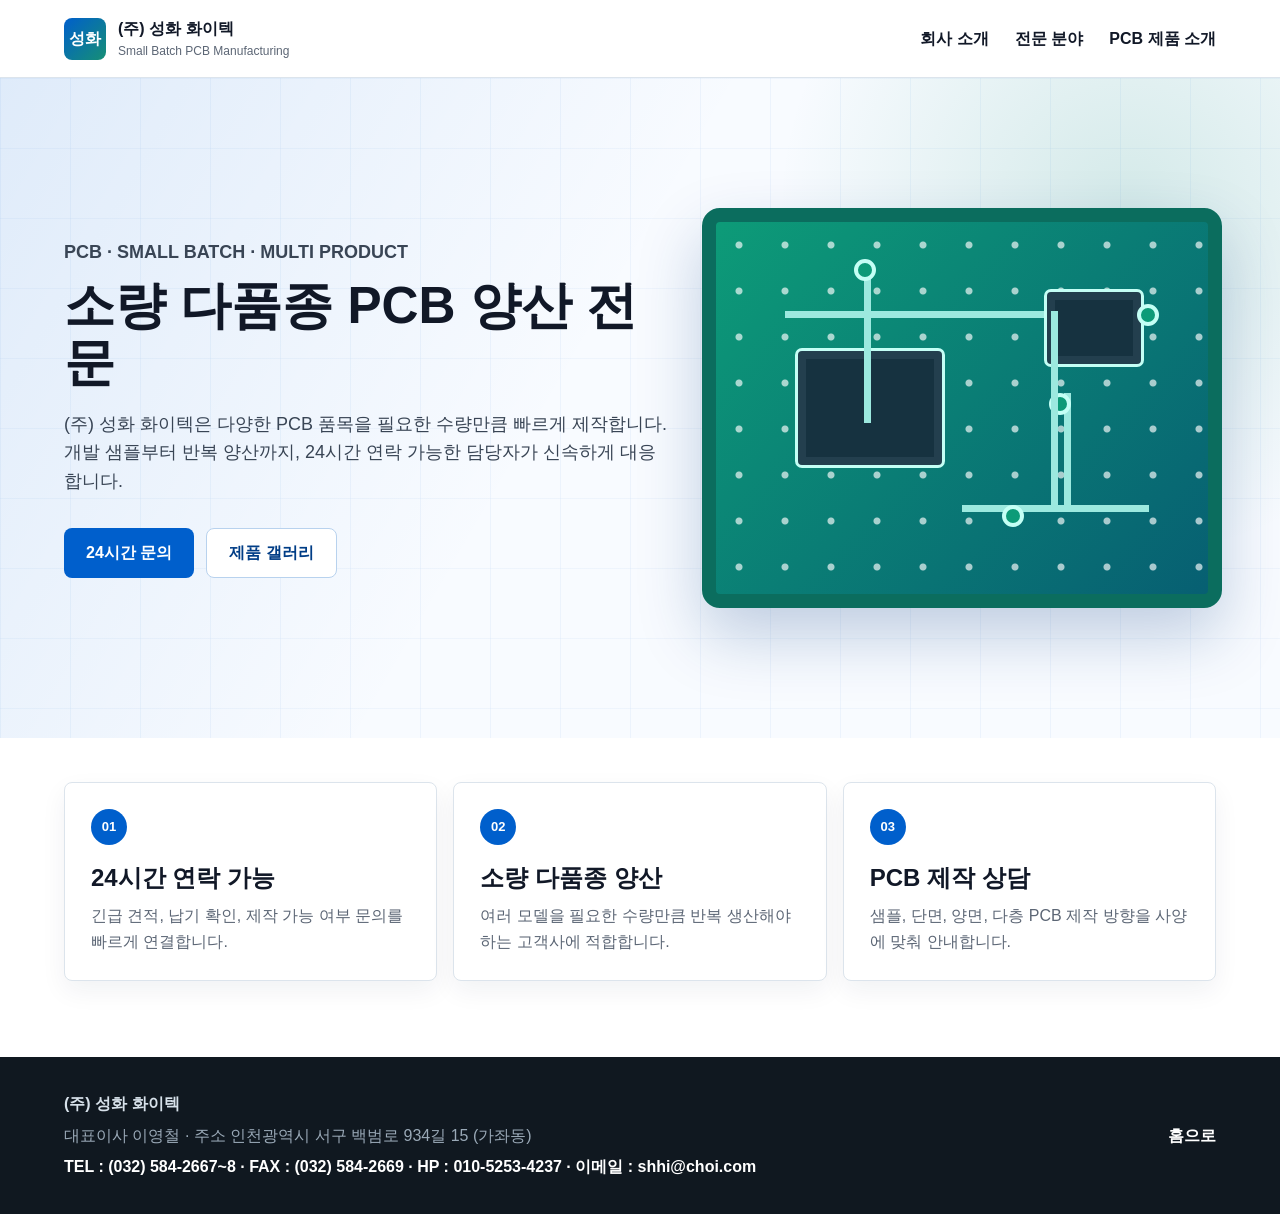
==== index.html @ d9b1aa2d "Uplodaing whole data Fix the data structure" ====
﻿<!doctype html>
<html lang="ko">
  <head>
    <meta charset="utf-8" />
    <meta name="viewport" content="width=device-width, initial-scale=1" />
    <title>(주) 성화 화이텍 | 소량 다품종 PCB 양산 전문</title>
    <meta name="description" content="(주) 성화 화이텍은 소량 다품종 PCB 양산, 시제품 제작, 긴급 납기 대응, 24시간 상담이 가능한 PCB 전문 회사입니다." />
    <meta name="keywords" content="(주) 성화 화이텍, PCB 제작, PCB 양산, 소량 PCB, 다품종 PCB, 회로기판" />
    <meta property="og:title" content="(주) 성화 화이텍 | 소량 다품종 PCB 양산 전문" />
    <meta property="og:description" content="소량 다품종 PCB 제작과 긴급 납기 상담을 24시간 빠르게 연결합니다." />
    <meta property="og:type" content="website" />
    <meta name="theme-color" content="#005fcc" />
    <link rel="canonical" href="https://example.com/" />
    <link rel="stylesheet" href="./styles.css" />
  </head>
  <body>
    <header class="site-header">
      <a class="brand" href="./index.html" aria-label="(주) 성화 화이텍 홈">
        <span class="brand-mark">성화</span>
        <span><strong>(주) 성화 화이텍</strong><small>Small Batch PCB Manufacturing</small></span>
      </a>
      <button class="nav-toggle" type="button" aria-controls="primary-nav" aria-expanded="false">
        <span></span><span></span><span></span>
      </button>
      <nav class="primary-nav" id="primary-nav">
        <a href="./about.html">회사 소개</a>
        <a href="./specialty.html">전문 분야</a>
        <a href="./gallery.html">PCB 제품 소개</a>
      </nav>
    </header>

    <main>
      <section class="hero">
        <div class="hero-copy">
          <p class="eyebrow">PCB · Small Batch · Multi Product</p>
          <h1>소량 다품종 PCB 양산 전문</h1>
          <p>
            (주) 성화 화이텍은 다양한 PCB 품목을 필요한 수량만큼 빠르게 제작합니다.
            개발 샘플부터 반복 양산까지, 24시간 연락 가능한 담당자가 신속하게 대응합니다.
          </p>
          <div class="hero-actions">
            <a class="button primary" href="tel:010-5253-4237">24시간 문의</a>
            <a class="button secondary" href="./gallery.html">제품 갤러리</a>
          </div>
        </div>
        <div class="pcb-visual" aria-label="PCB 이미지">
          <div class="board">
            <span class="chip chip-main"></span>
            <span class="chip chip-small"></span>
            <span class="trace trace-a"></span>
            <span class="trace trace-b"></span>
            <span class="trace trace-c"></span>
            <span class="pad pad-a"></span>
            <span class="pad pad-b"></span>
            <span class="pad pad-c"></span>
            <span class="pad pad-d"></span>
          </div>
        </div>
      </section>

      <section class="section summary-section">
        <div class="summary-grid">
          <article>
            <span>01</span>
            <h2>24시간 연락 가능</h2>
            <p>긴급 견적, 납기 확인, 제작 가능 여부 문의를 빠르게 연결합니다.</p>
          </article>
          <article>
            <span>02</span>
            <h2>소량 다품종 양산</h2>
            <p>여러 모델을 필요한 수량만큼 반복 생산해야 하는 고객사에 적합합니다.</p>
          </article>
          <article>
            <span>03</span>
            <h2>PCB 제작 상담</h2>
            <p>샘플, 단면, 양면, 다층 PCB 제작 방향을 사양에 맞춰 안내합니다.</p>
          </article>
        </div>
      </section>
    </main>

    <footer class="site-footer">
      <div>
        <strong>(주) 성화 화이텍</strong>
        <p>대표이사 이영철 · 주소 인천광역시 서구 백범로 934길 15 (가좌동)</p>
        <p class="footer-contact">TEL : (032) 584-2667~8 · FAX : (032) 584-2669 · HP : 010-5253-4237 · 이메일 : shhi@choi.com</p>
      </div>
      <a href="./index.html">홈으로</a>
    </footer>

    <script src="./script.js"></script>
  </body>
</html>
---- styles.css ----
:root {
  --ink: #111827;
  --muted: #5c6675;
  --line: #dce4ec;
  --blue: #005fcc;
  --blue-dark: #003d86;
  --green: #168f75;
  --band: #f4f8fb;
  --panel: #ffffff;
  --shadow: 0 22px 55px rgba(13, 36, 66, 0.14);
}

* {
  box-sizing: border-box;
}

html {
  scroll-behavior: smooth;
}

body {
  margin: 0;
  color: var(--ink);
  font-family: "Pretendard", "Noto Sans KR", "Apple SD Gothic Neo", Arial, sans-serif;
  line-height: 1.6;
  background: #fff;
}

a {
  color: inherit;
  text-decoration: none;
}

.site-header {
  position: sticky;
  top: 0;
  z-index: 20;
  display: flex;
  min-height: 78px;
  align-items: center;
  justify-content: space-between;
  gap: 24px;
  padding: 0 5vw;
  border-bottom: 1px solid var(--line);
  background: rgba(255, 255, 255, 0.95);
  backdrop-filter: blur(16px);
}

.brand {
  display: flex;
  align-items: center;
  gap: 12px;
}

.brand-mark {
  display: grid;
  width: 42px;
  height: 42px;
  place-items: center;
  border-radius: 8px;
  color: #fff;
  font-weight: 900;
  background: linear-gradient(135deg, var(--blue), var(--green));
}

.brand strong,
.brand small {
  display: block;
}

.brand small {
  color: var(--muted);
  font-size: 12px;
}

.primary-nav {
  display: flex;
  gap: 26px;
  font-size: 16px;
  font-weight: 800;
}

.primary-nav a {
  padding: 10px 0;
}

.primary-nav a:hover,
.primary-nav a.is-active {
  color: var(--blue);
}

.nav-toggle {
  display: none;
  width: 44px;
  height: 44px;
  padding: 10px;
  border: 1px solid var(--line);
  border-radius: 8px;
  background: #fff;
}

.nav-toggle span {
  display: block;
  height: 2px;
  margin: 5px 0;
  background: var(--ink);
}

.hero {
  position: relative;
  display: grid;
  min-height: 660px;
  grid-template-columns: minmax(0, 1fr) minmax(360px, 0.85fr);
  align-items: center;
  gap: 34px;
  padding: 74px 5vw;
  overflow: hidden;
  background:
    radial-gradient(circle at 88% 20%, rgba(22, 143, 117, 0.16), transparent 28%),
    linear-gradient(120deg, rgba(0, 95, 204, 0.1), transparent 45%),
    #f8fbff;
}

.hero::before {
  content: "";
  position: absolute;
  inset: 0;
  opacity: 0.32;
  background-image:
    linear-gradient(90deg, rgba(0, 95, 204, 0.15) 1px, transparent 1px),
    linear-gradient(rgba(0, 95, 204, 0.12) 1px, transparent 1px);
  background-size: 70px 70px;
}

.hero-copy,
.pcb-visual {
  position: relative;
  z-index: 1;
}

.eyebrow {
  margin: 0 0 10px;
  color: var(--blue);
  font-size: 14px;
  font-weight: 900;
  text-transform: uppercase;
}

.hero h1 {
  margin: 0;
  max-width: 760px;
  font-size: clamp(36px, 4vw, 56px);
  line-height: 1.12;
}

.hero p {
  max-width: 680px;
  color: #394555;
  font-size: 18px;
}

.hero-actions {
  display: flex;
  flex-wrap: wrap;
  gap: 12px;
  margin-top: 32px;
}

.button {
  display: inline-flex;
  min-height: 50px;
  align-items: center;
  justify-content: center;
  padding: 0 22px;
  border-radius: 8px;
  font-weight: 900;
}

.button.primary {
  color: #fff;
  background: var(--blue);
}

.button.secondary {
  color: var(--blue-dark);
  border: 1px solid #b8d2ee;
  background: #fff;
}

.pcb-visual {
  display: grid;
  min-height: 420px;
  place-items: center;
}

.board {
  position: relative;
  width: min(92vw, 520px);
  aspect-ratio: 1.3;
  overflow: hidden;
  border: 14px solid #0b6d5e;
  border-radius: 18px;
  background:
    radial-gradient(circle, rgba(255, 255, 255, 0.65) 0 3px, transparent 4px) 0 0 / 46px 46px,
    linear-gradient(135deg, #0d9b78, #075f72);
  box-shadow: 0 28px 65px rgba(0, 58, 125, 0.23);
}

.board::before,
.board::after,
.trace {
  content: "";
  position: absolute;
  background: #9ce9df;
}

.board::before {
  width: 72%;
  height: 7px;
  left: 14%;
  top: 24%;
}

.board::after {
  width: 7px;
  height: 54%;
  left: 68%;
  top: 24%;
}

.chip {
  position: absolute;
  border: 3px solid #c4fff5;
  border-radius: 7px;
  background: #163240;
  box-shadow: inset 0 0 0 8px #233f4e;
}

.chip-main {
  width: 150px;
  height: 120px;
  left: 16%;
  top: 34%;
}

.chip-small {
  width: 100px;
  height: 78px;
  right: 13%;
  top: 18%;
}

.trace-a {
  width: 7px;
  height: 42%;
  left: 30%;
  top: 12%;
}

.trace-b {
  width: 38%;
  height: 7px;
  right: 12%;
  bottom: 22%;
}

.trace-c {
  width: 7px;
  height: 32%;
  right: 28%;
  bottom: 22%;
}

.pad {
  position: absolute;
  width: 22px;
  height: 22px;
  border: 4px solid #c4fff5;
  border-radius: 50%;
  background: #0d9b78;
}

.pad-a { left: 28%; top: 10%; }
.pad-b { right: 10%; top: 22%; }
.pad-c { left: 58%; bottom: 18%; }
.pad-d { right: 28%; bottom: 48%; }

.section {
  padding: 76px 5vw;
}

.band {
  background: var(--band);
}

.section-head {
  max-width: 820px;
  margin-bottom: 34px;
}

.section-head h2 {
  margin: 0;
  font-size: clamp(30px, 3vw, 44px);
  line-height: 1.14;
}

.section-head p:last-child {
  margin: 14px 0 0;
  color: var(--muted);
  font-size: 17px;
}

.page-hero {
  padding: 92px 5vw 64px;
  border-bottom: 1px solid var(--line);
  background:
    radial-gradient(circle at 90% 20%, rgba(22, 143, 117, 0.12), transparent 26%),
    linear-gradient(120deg, rgba(0, 95, 204, 0.08), transparent 45%),
    #f8fbff;
}

.page-hero h1 {
  max-width: 780px;
  margin: 0;
  font-size: clamp(36px, 4.5vw, 58px);
  line-height: 1.16;
}

.page-hero p {
  max-width: 760px;
  margin: 16px 0 0;
  color: var(--muted);
  font-size: 18px;
}

.summary-section {
  padding-top: 44px;
}

.summary-grid,
.content-grid {
  display: grid;
  grid-template-columns: repeat(3, minmax(0, 1fr));
  gap: 16px;
}

.content-grid {
  grid-template-columns: repeat(2, minmax(0, 1fr));
}

.summary-grid article,
.text-panel {
  min-height: 190px;
  padding: 26px;
  border: 1px solid var(--line);
  border-radius: 8px;
  background: #fff;
  box-shadow: 0 10px 26px rgba(13, 36, 66, 0.06);
}

.summary-grid span {
  display: inline-grid;
  width: 36px;
  height: 36px;
  margin-bottom: 18px;
  place-items: center;
  border-radius: 50%;
  color: #fff;
  background: var(--blue);
  font-size: 13px;
  font-weight: 900;
}

.summary-grid h2,
.text-panel h2 {
  margin: 0 0 10px;
  font-size: 24px;
  line-height: 1.25;
}

.summary-grid p,
.text-panel p {
  margin: 0;
  color: var(--muted);
}

.intro-grid,
.product-grid,
.contact-box {
  display: grid;
  grid-template-columns: repeat(3, minmax(0, 1fr));
  gap: 16px;
}

.intro-grid article,
.product-card,
.contact-box > div {
  border: 1px solid var(--line);
  border-radius: 8px;
  background: var(--panel);
  box-shadow: 0 10px 26px rgba(13, 36, 66, 0.06);
}

.intro-grid article {
  min-height: 170px;
  padding: 26px;
}

.intro-grid strong {
  display: block;
  margin-bottom: 12px;
  font-size: 22px;
}

.intro-grid p,
.product-card p {
  margin: 0;
  color: var(--muted);
}

.strength-list {
  display: grid;
  grid-template-columns: repeat(4, minmax(0, 1fr));
  gap: 14px;
}

.strength-list div {
  min-height: 150px;
  padding: 22px;
  border: 1px solid var(--line);
  border-radius: 8px;
  background: #fff;
}

.strength-list span {
  display: inline-grid;
  width: 38px;
  height: 38px;
  margin-bottom: 18px;
  place-items: center;
  border-radius: 50%;
  color: #fff;
  background: var(--blue);
  font-size: 13px;
  font-weight: 900;
}

.strength-list p {
  margin: 0;
  font-size: 18px;
  font-weight: 800;
}

.page-list {
  grid-template-columns: repeat(auto-fit, minmax(220px, 1fr));
}

.specialty-layout {
  grid-template-columns: repeat(6, minmax(0, 1fr));
}

.specialty-layout > div {
  grid-column: span 2;
}

.specialty-layout > div:nth-child(4) {
  grid-column: 2 / span 2;
}

.specialty-layout > div:nth-child(5) {
  grid-column: 4 / span 2;
}

.page-list h2 {
  margin: 0 0 8px;
  font-size: 22px;
}

.page-list p {
  color: var(--muted);
  font-size: 16px;
  font-weight: 500;
}

.product-grid {
  grid-template-columns: repeat(3, minmax(0, 1fr));
}

.product-card {
  overflow: hidden;
}

.image-slot {
  position: relative;
  display: grid;
  min-height: 230px;
  place-items: center;
  overflow: hidden;
  color: #31506d;
  background:
    linear-gradient(135deg, rgba(0, 95, 204, 0.08), rgba(22, 143, 117, 0.08)),
    #eef6ff;
}

.image-slot span {
  position: absolute;
  display: grid;
  width: calc(100% - 36px);
  min-height: 80px;
  place-items: center;
  border: 1px dashed #9ab7d6;
  border-radius: 8px;
  color: var(--muted);
  font-size: 15px;
  font-weight: 800;
  background: rgba(255, 255, 255, 0.72);
}

.product-image {
  position: relative;
  z-index: 1;
  display: block;
  width: 100%;
  height: 230px;
  object-fit: cover;
}

.product-image[src=""],
.product-image:not([src]) {
  display: none;
}

.product-image:not([src]) + span,
.product-image[src=""] + span {
  display: grid;
}

.product-image + span {
  z-index: 0;
}

.product-photo {
  position: relative;
  min-height: 230px;
  background:
    radial-gradient(circle, rgba(255, 255, 255, 0.7) 0 3px, transparent 4px) 0 0 / 42px 42px,
    linear-gradient(135deg, #0d9b78, #073f64);
}

.product-photo::before,
.product-photo::after {
  content: "";
  position: absolute;
  border-radius: 8px;
}

.product-photo::before {
  width: 34%;
  height: 30%;
  left: 16%;
  top: 34%;
  border: 3px solid #c4fff5;
  background: #173747;
}

.product-photo::after {
  width: 44%;
  height: 6px;
  right: 12%;
  bottom: 28%;
  background: #9ce9df;
}

.photo-b { background-color: #0f766e; }
.photo-c { background-color: #0b5f84; }
.photo-d { background-color: #136f63; }
.photo-e { background-color: #144d7a; }
.photo-f { background-color: #0f6c8f; }

.product-card h2,
.product-card h3 {
  margin: 20px 20px 4px;
  font-size: 22px;
  line-height: 1.3;
}

.product-card p {
  margin: 0 20px 22px;
}

.contact-section {
  color: #fff;
  background: linear-gradient(135deg, rgba(0, 61, 134, 0.96), rgba(10, 102, 109, 0.94));
}

.contact-section .eyebrow,
.contact-section .section-head p {
  color: #d7f0ff;
}

.contact-box > div {
  padding: 28px;
  border-color: rgba(255, 255, 255, 0.22);
  background: rgba(255, 255, 255, 0.1);
  box-shadow: none;
}

.contact-box span,
.contact-box strong {
  display: block;
}

.contact-box span {
  color: #c9ebff;
  font-size: 15px;
  font-weight: 800;
}

.contact-box strong {
  margin-top: 8px;
  font-size: clamp(24px, 3vw, 36px);
}

.site-footer {
  display: flex;
  align-items: center;
  justify-content: space-between;
  gap: 20px;
  padding: 34px 5vw;
  color: #d7e1ea;
  background: #101820;
}

.site-footer p {
  margin: 6px 0 0;
  color: #9aa9b7;
}

.site-footer .footer-contact {
  color: #ffffff;
  font-weight: 800;
}

.site-footer a {
  color: #fff;
  font-weight: 900;
}

@media (max-width: 980px) {
  .nav-toggle {
    display: block;
  }

  .primary-nav {
    position: fixed;
    top: 78px;
    right: 0;
    left: 0;
    display: none;
    padding: 16px 5vw 24px;
    border-bottom: 1px solid var(--line);
    background: #fff;
  }

  .primary-nav.is-open {
    display: grid;
    gap: 8px;
  }

  .hero {
    grid-template-columns: 1fr;
    min-height: auto;
  }

  .summary-grid,
  .content-grid,
  .strength-list,
  .product-grid {
    grid-template-columns: repeat(2, minmax(0, 1fr));
  }

  .specialty-layout {
    grid-template-columns: repeat(2, minmax(0, 1fr));
  }

  .specialty-layout > div,
  .specialty-layout > div:nth-child(4),
  .specialty-layout > div:nth-child(5) {
    grid-column: auto;
  }
}

@media (max-width: 700px) {
  .brand small {
    display: none;
  }

  .hero {
    padding: 48px 22px;
  }

  .hero h1 {
    font-size: 40px;
  }

  .hero p {
    font-size: 17px;
  }

  .pcb-visual {
    min-height: 260px;
  }

  .board {
    border-width: 10px;
  }

  .section {
    padding: 62px 22px;
  }

  .intro-grid,
  .summary-grid,
  .content-grid,
  .strength-list,
  .product-grid,
  .contact-box {
    grid-template-columns: 1fr;
  }

  .site-footer {
    display: block;
  }

  .site-footer a {
    display: inline-block;
    margin-top: 18px;
  }
}

.product-card h2 {
  margin-bottom: 16px;
}
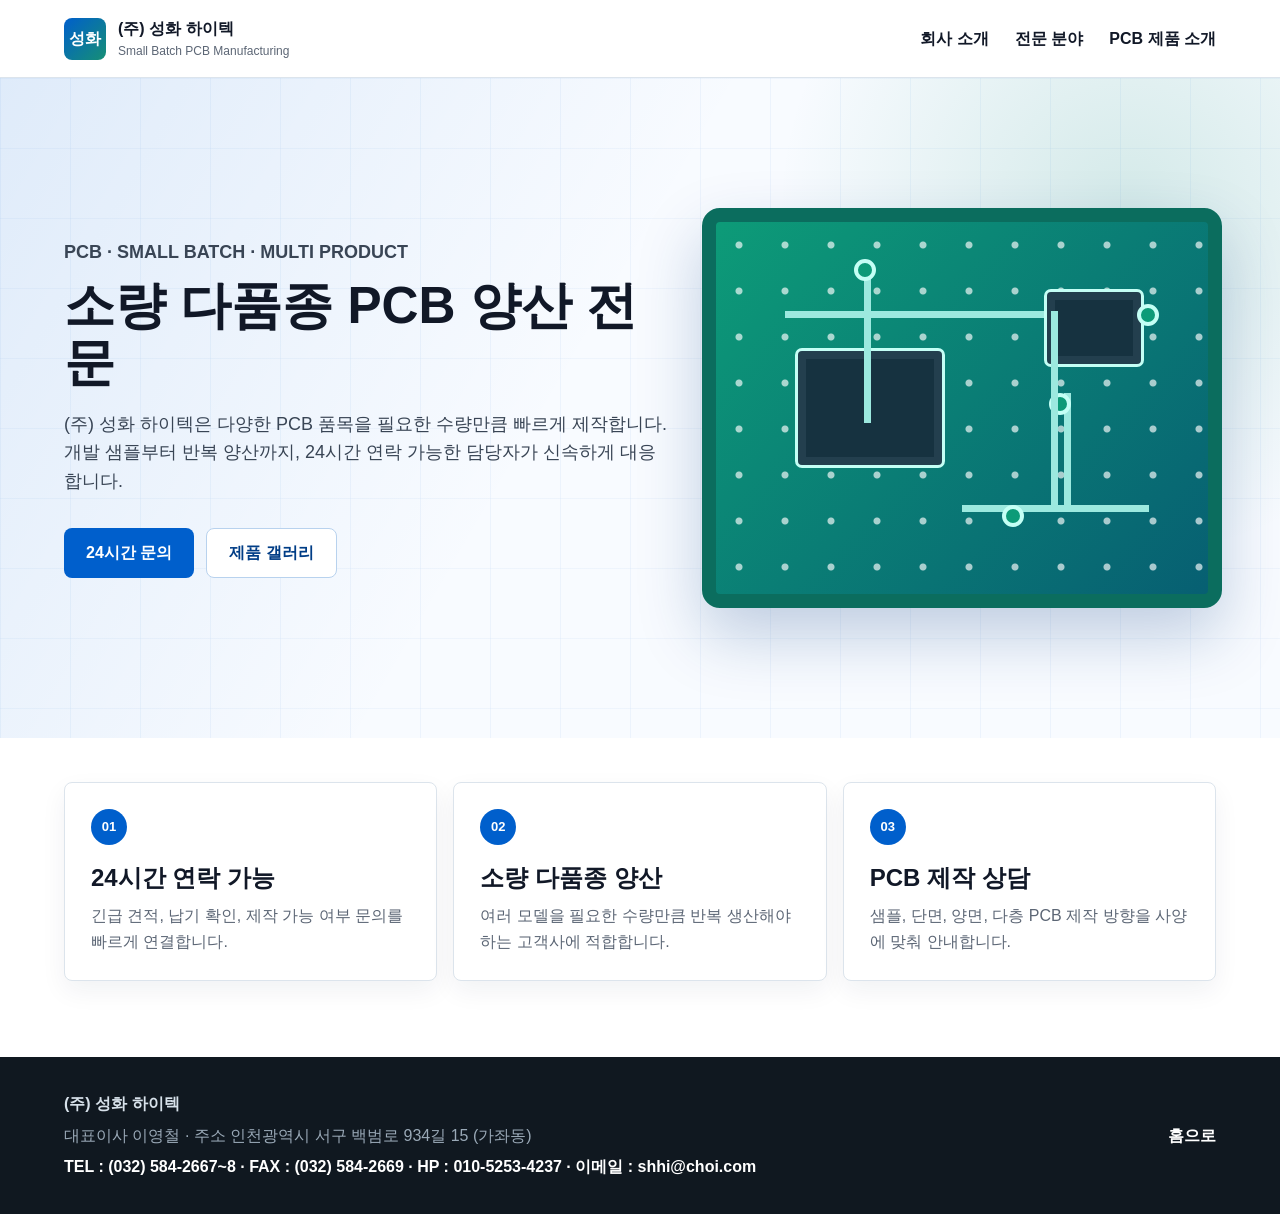
==== commit 09a0748d: "Update index.html" ====
--- a/index.html
+++ b/index.html
@@ -3,10 +3,10 @@
   <head>
     <meta charset="utf-8" />
     <meta name="viewport" content="width=device-width, initial-scale=1" />
-    <title>(주) 성화 화이텍 | 소량 다품종 PCB 양산 전문</title>
-    <meta name="description" content="(주) 성화 화이텍은 소량 다품종 PCB 양산, 시제품 제작, 긴급 납기 대응, 24시간 상담이 가능한 PCB 전문 회사입니다." />
-    <meta name="keywords" content="(주) 성화 화이텍, PCB 제작, PCB 양산, 소량 PCB, 다품종 PCB, 회로기판" />
-    <meta property="og:title" content="(주) 성화 화이텍 | 소량 다품종 PCB 양산 전문" />
+    <title>(주) 성화 하이텍 | 소량 다품종 PCB 양산 전문</title>
+    <meta name="description" content="(주) 성화 하이텍은 소량 다품종 PCB 양산, 시제품 제작, 긴급 납기 대응, 24시간 상담이 가능한 PCB 전문 회사입니다." />
+    <meta name="keywords" content="(주) 성화 하이텍, PCB 제작, PCB 양산, 소량 PCB, 다품종 PCB, 회로기판" />
+    <meta property="og:title" content="(주) 성화 하이텍 | 소량 다품종 PCB 양산 전문" />
     <meta property="og:description" content="소량 다품종 PCB 제작과 긴급 납기 상담을 24시간 빠르게 연결합니다." />
     <meta property="og:type" content="website" />
     <meta name="theme-color" content="#005fcc" />
@@ -15,9 +15,9 @@
   </head>
   <body>
     <header class="site-header">
-      <a class="brand" href="./index.html" aria-label="(주) 성화 화이텍 홈">
+      <a class="brand" href="./index.html" aria-label="(주) 성화 하이텍 홈">
         <span class="brand-mark">성화</span>
-        <span><strong>(주) 성화 화이텍</strong><small>Small Batch PCB Manufacturing</small></span>
+        <span><strong>(주) 성화 하이텍</strong><small>Small Batch PCB Manufacturing</small></span>
       </a>
       <button class="nav-toggle" type="button" aria-controls="primary-nav" aria-expanded="false">
         <span></span><span></span><span></span>
@@ -35,7 +35,7 @@
           <p class="eyebrow">PCB · Small Batch · Multi Product</p>
           <h1>소량 다품종 PCB 양산 전문</h1>
           <p>
-            (주) 성화 화이텍은 다양한 PCB 품목을 필요한 수량만큼 빠르게 제작합니다.
+            (주) 성화 하이텍은 다양한 PCB 품목을 필요한 수량만큼 빠르게 제작합니다.
             개발 샘플부터 반복 양산까지, 24시간 연락 가능한 담당자가 신속하게 대응합니다.
           </p>
           <div class="hero-actions">
@@ -81,7 +81,7 @@
 
     <footer class="site-footer">
       <div>
-        <strong>(주) 성화 화이텍</strong>
+        <strong>(주) 성화 하이텍</strong>
         <p>대표이사 이영철 · 주소 인천광역시 서구 백범로 934길 15 (가좌동)</p>
         <p class="footer-contact">TEL : (032) 584-2667~8 · FAX : (032) 584-2669 · HP : 010-5253-4237 · 이메일 : shhi@choi.com</p>
       </div>
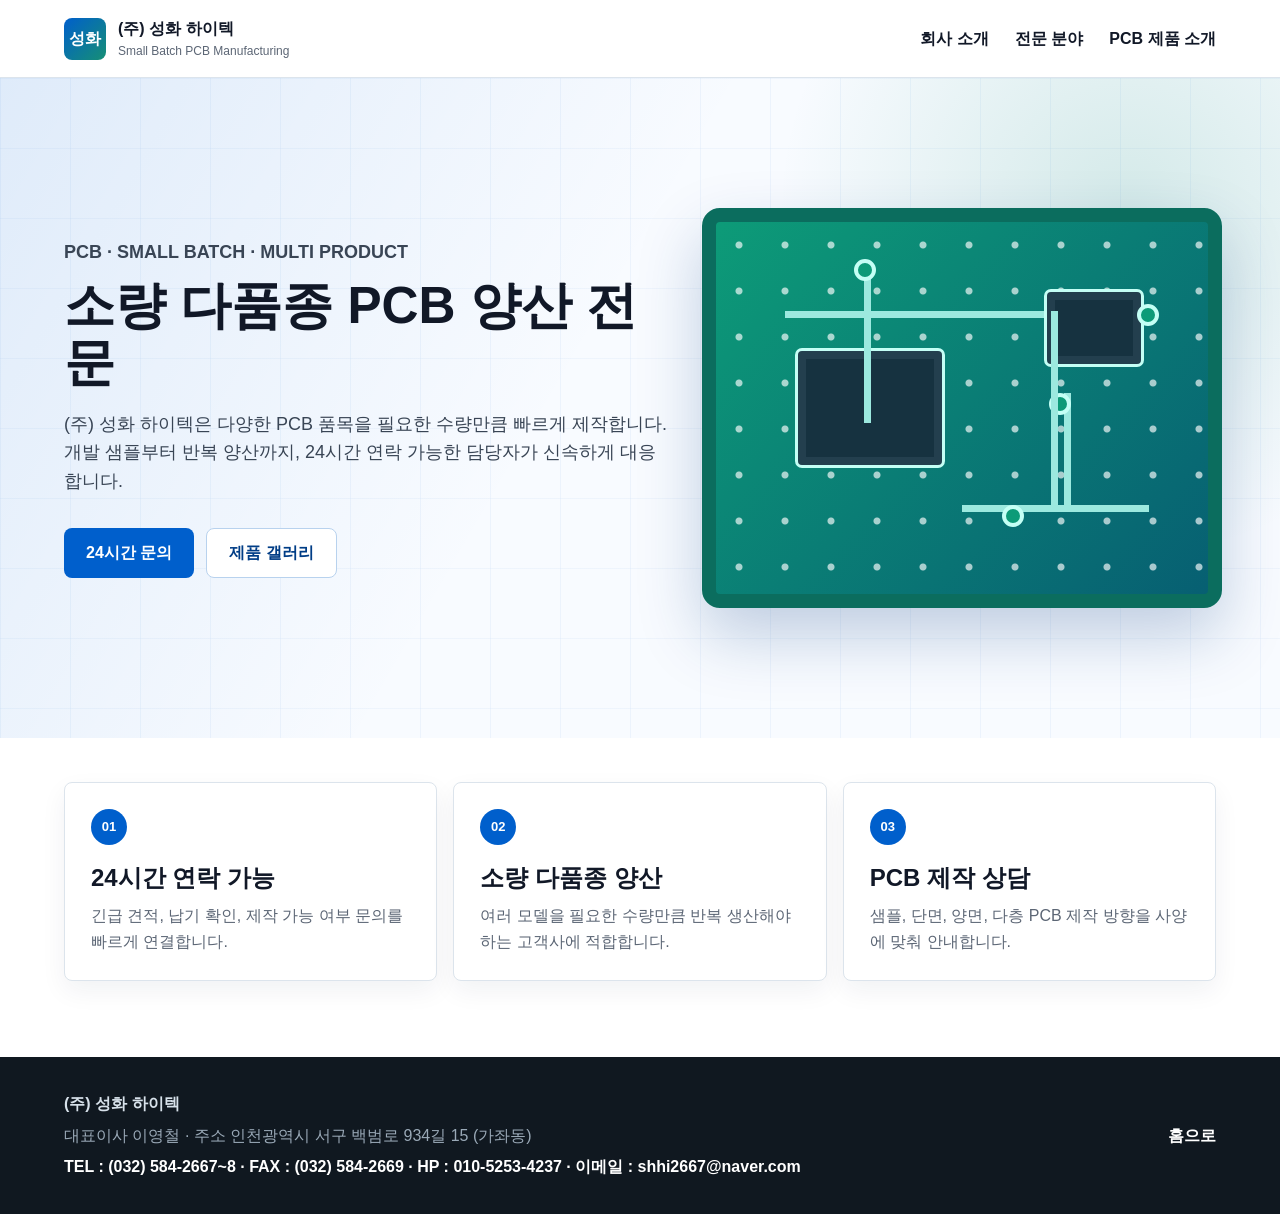
==== commit ce08df61: "Update index.html" ====
--- a/index.html
+++ b/index.html
@@ -83,7 +83,7 @@
       <div>
         <strong>(주) 성화 하이텍</strong>
         <p>대표이사 이영철 · 주소 인천광역시 서구 백범로 934길 15 (가좌동)</p>
-        <p class="footer-contact">TEL : (032) 584-2667~8 · FAX : (032) 584-2669 · HP : 010-5253-4237 · 이메일 : shhi@choi.com</p>
+        <p class="footer-contact">TEL : (032) 584-2667~8 · FAX : (032) 584-2669 · HP : 010-5253-4237 · 이메일 : shhi2667@naver.com</p>
       </div>
       <a href="./index.html">홈으로</a>
     </footer>
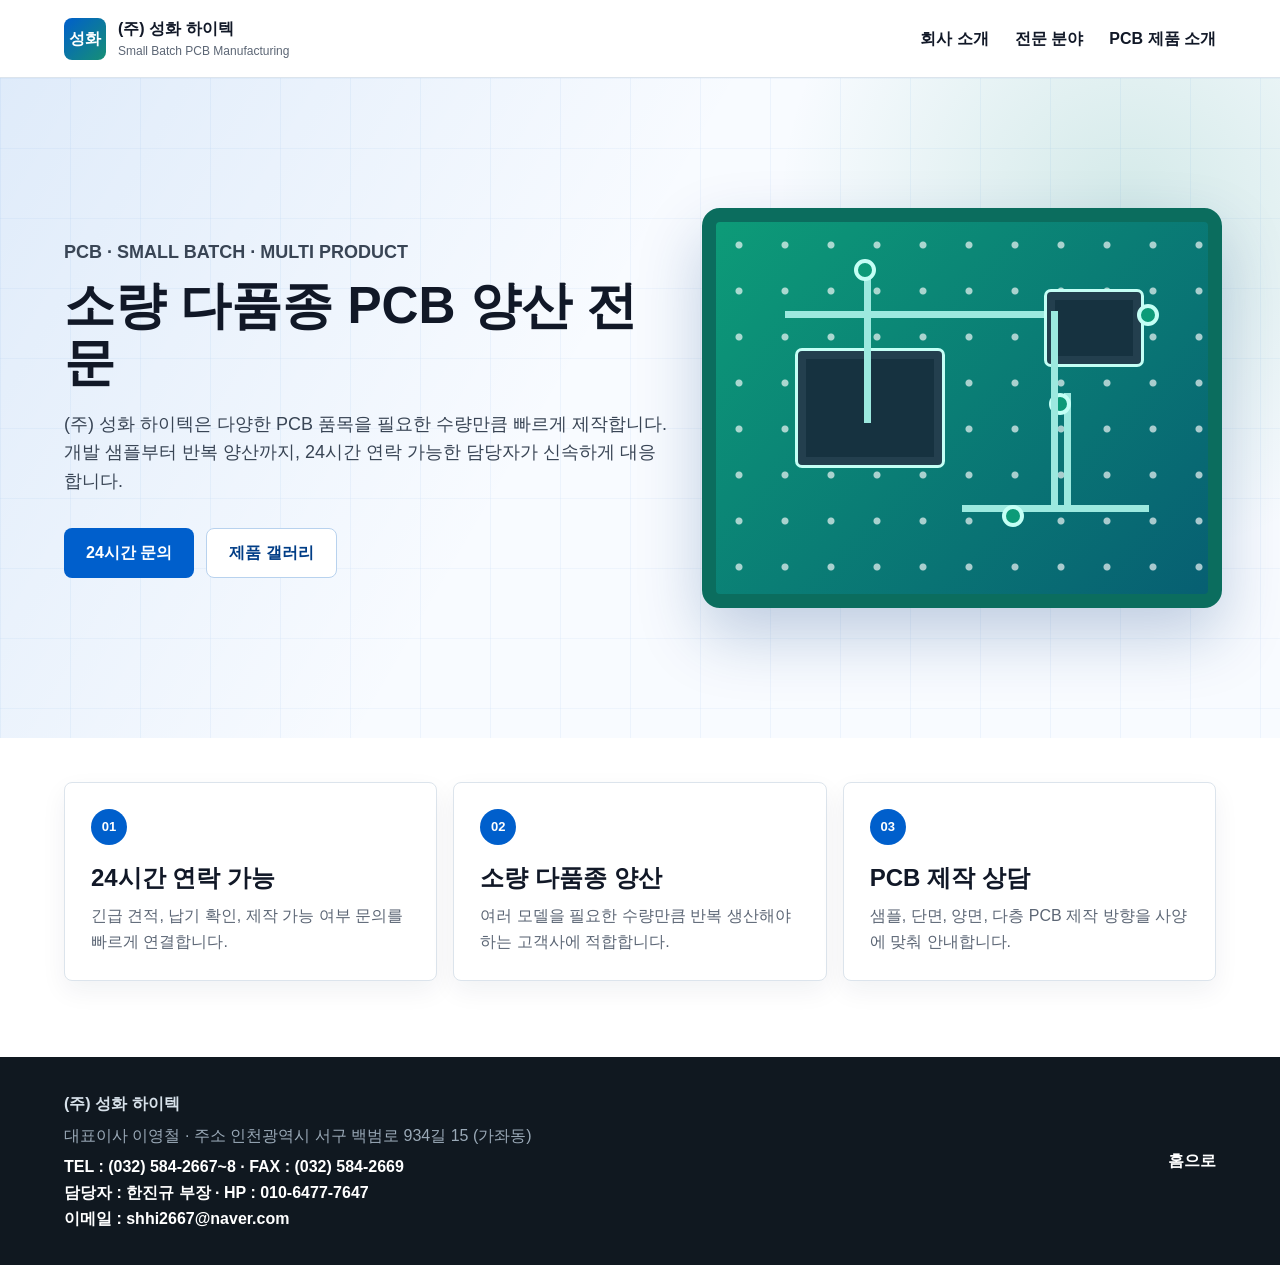
==== commit adcc830d: "Update index.html" ====
--- a/index.html
+++ b/index.html
@@ -3,6 +3,17 @@
   <head>
     <meta charset="utf-8" />
     <meta name="viewport" content="width=device-width, initial-scale=1" />
+    
+    <!-- Google tag (gtag.js) -->
+    <script async src="https://www.googletagmanager.com/gtag/js?id=AW-18124265162"></script>
+    <script>
+      window.dataLayer = window.dataLayer || [];
+      function gtag(){dataLayer.push(arguments);}
+      gtag('js', new Date());
+
+      gtag('config', 'AW-18124265162');
+    </script>
+    
     <title>(주) 성화 하이텍 | 소량 다품종 PCB 양산 전문</title>
     <meta name="description" content="(주) 성화 하이텍은 소량 다품종 PCB 양산, 시제품 제작, 긴급 납기 대응, 24시간 상담이 가능한 PCB 전문 회사입니다." />
     <meta name="keywords" content="(주) 성화 하이텍, PCB 제작, PCB 양산, 소량 PCB, 다품종 PCB, 회로기판" />
@@ -10,7 +21,9 @@
     <meta property="og:description" content="소량 다품종 PCB 제작과 긴급 납기 상담을 24시간 빠르게 연결합니다." />
     <meta property="og:type" content="website" />
     <meta name="theme-color" content="#005fcc" />
-    <link rel="canonical" href="https://example.com/" />
+    <link rel="icon" href="/favicon.ico" />
+    <link rel="apple-touch-icon" href="/apple-touch-icon.png" />
+    <link rel="canonical" href="https://sunghwahitech.com/" />
     <link rel="stylesheet" href="./styles.css" />
   </head>
   <body>
@@ -83,7 +96,12 @@
       <div>
         <strong>(주) 성화 하이텍</strong>
         <p>대표이사 이영철 · 주소 인천광역시 서구 백범로 934길 15 (가좌동)</p>
-        <p class="footer-contact">TEL : (032) 584-2667~8 · FAX : (032) 584-2669 · HP : 010-5253-4237 · 이메일 : shhi2667@naver.com</p>
+
+        <p class="footer-contact">
+          TEL : (032) 584-2667~8 · FAX : (032) 584-2669<br>
+          담당자 : 한진규 부장 · HP : <a href="tel:01064777647">010-6477-7647</a><br>
+          이메일 : <a href="mailto:shhi2667@naver.com">shhi2667@naver.com</a>
+        </p>
       </div>
       <a href="./index.html">홈으로</a>
     </footer>
